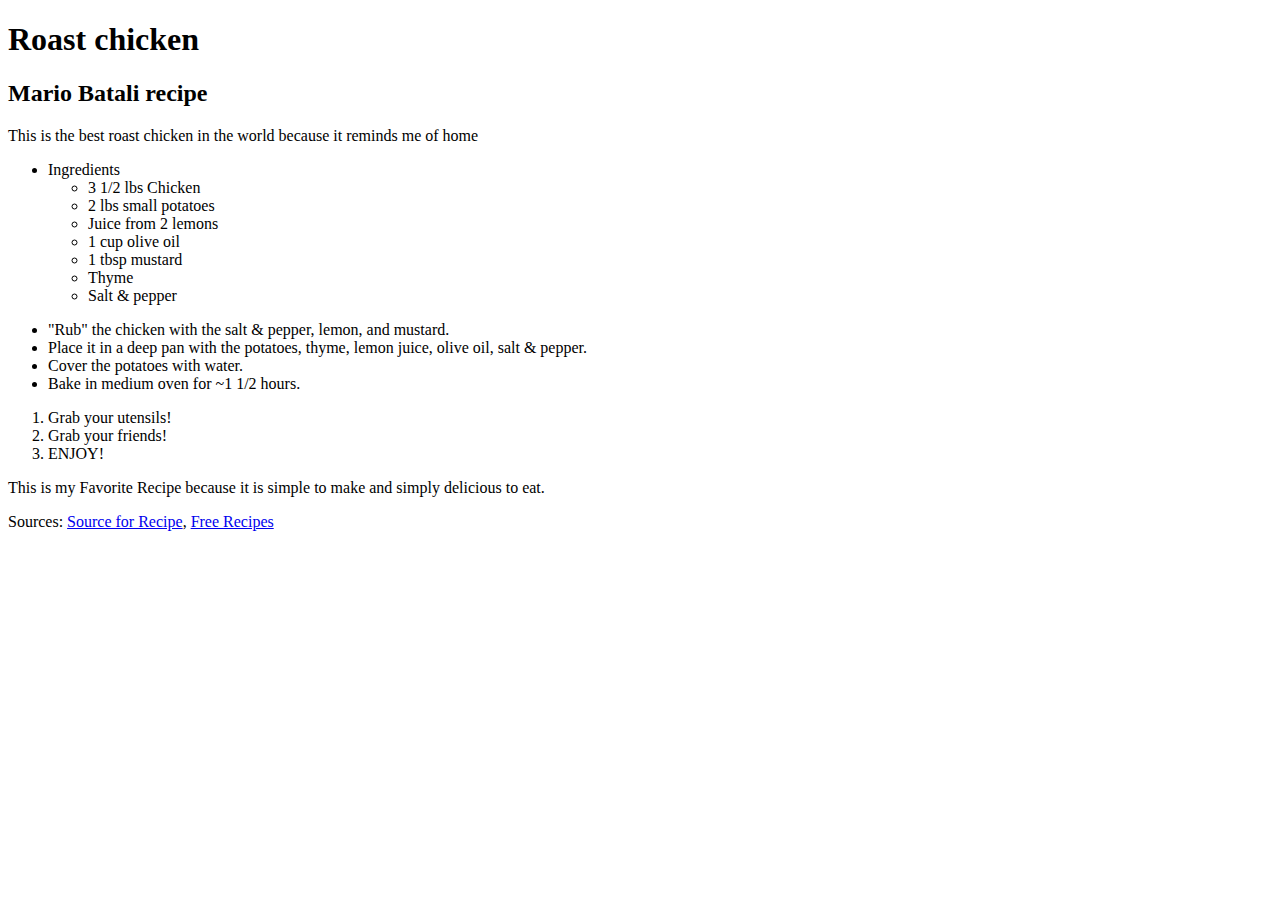
==== lab 01/index.html @ e8ce5962 "Add files via upload" ====
<!DOCTYPE html>
<html lang="en">
<head>
    <meta charset="utf-8">
    <title>My Favorite Recipe</title>
</head>
<body>
    <h1>Roast chicken</h1>
    <h2>Mario Batali recipe</h2>
    <p>This is the best roast chicken in the world because it reminds me of home</p>
    <ul>
        <li>Ingredients
            <ul>
                <li>3 1/2 lbs Chicken</li>
                <li>2 lbs small potatoes</li>
                <li>Juice from 2 lemons</li>
                <li>1 cup olive oil</li>
                <li>1 tbsp mustard</li>
                <li>Thyme</li>
                <li>Salt &amp; pepper</li>
            </ul>
        </li>
    </ul>
    <ul>
        <li>"Rub" the chicken with the salt &amp; pepper, lemon, and mustard.</li>
        <li>Place it in a deep pan with the potatoes, thyme, lemon juice, olive oil, salt &amp; pepper.</li>
        <li>Cover the potatoes with water.</li>
        <li>Bake in medium oven for ~1 1/2 hours.</li>
    </ul>
    <ol>
        <li>Grab your utensils!</li>
        <li>Grab your friends!</li>
        <li>ENJOY!</li>
    </ol>
    <p>This is my Favorite Recipe because it is simple to make and simply delicious to eat.</p>
    <footer>Sources:
        <a href="https://www.recipe-free.com/recipes/roast-chicken-mario-batali-recipe/129299">Source for Recipe</a>,
        <a href="https://www.allrecipes.com/">Free Recipes</a>
    </footer>
</body>
</html>
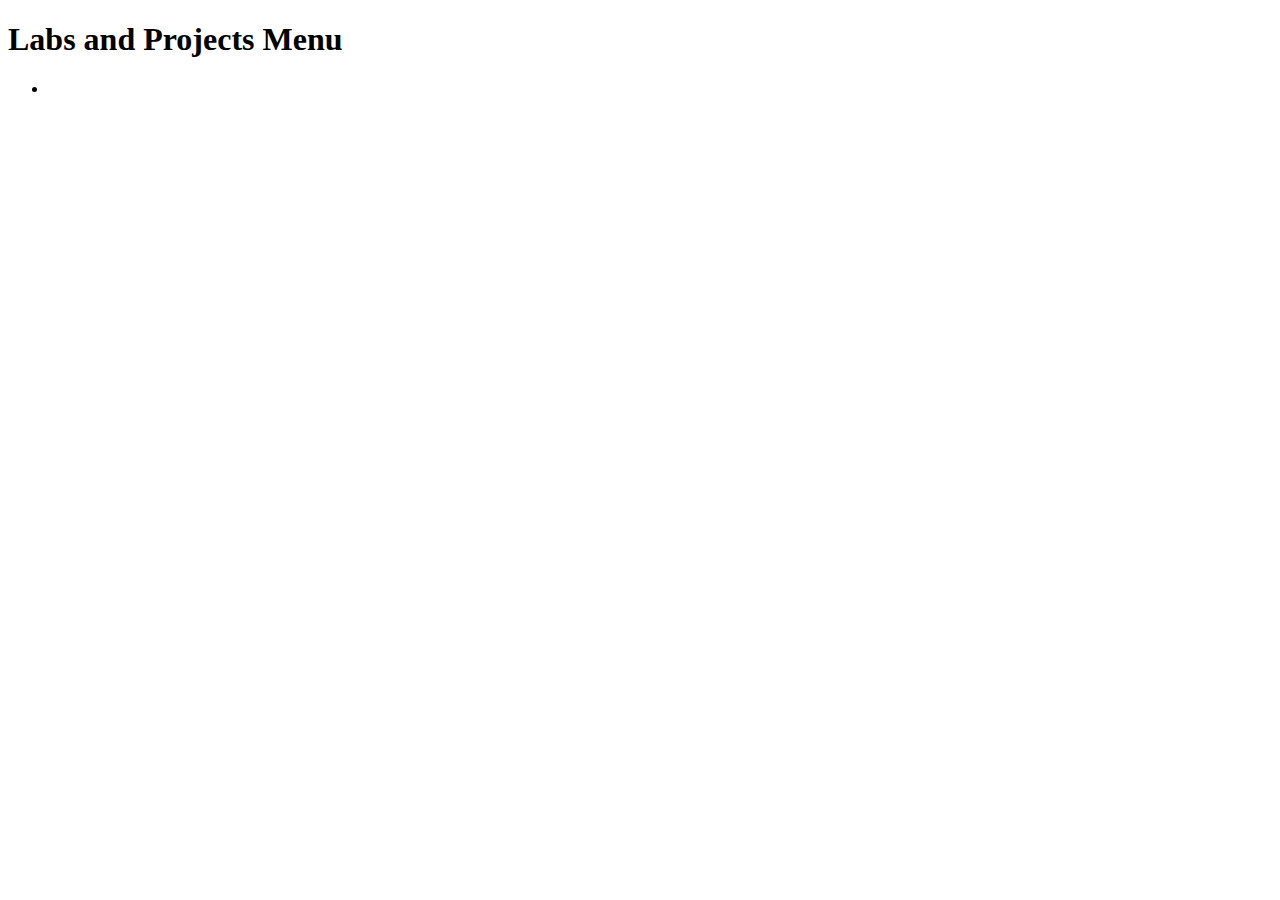
==== commit 8a2121f8: "Add files via upload" ====
--- a/lab 01/index.html
+++ b/lab 01/index.html
@@ -2,40 +2,14 @@
 <html lang="en">
 <head>
     <meta charset="utf-8">
-    <title>My Favorite Recipe</title>
+    <title>Labs and Projects Menu</title>
 </head>
 <body>
-    <h1>Roast chicken</h1>
-    <h2>Mario Batali recipe</h2>
-    <p>This is the best roast chicken in the world because it reminds me of home</p>
-    <ul>
-        <li>Ingredients
+    <header><h1>Labs and Projects Menu</h1></header>
+    <Main>
+        <Nav>
             <ul>
-                <li>3 1/2 lbs Chicken</li>
-                <li>2 lbs small potatoes</li>
-                <li>Juice from 2 lemons</li>
-                <li>1 cup olive oil</li>
-                <li>1 tbsp mustard</li>
-                <li>Thyme</li>
-                <li>Salt &amp; pepper</li>
+                <li><a href= "Lab01</a></li>
             </ul>
-        </li>
-    </ul>
-    <ul>
-        <li>"Rub" the chicken with the salt &amp; pepper, lemon, and mustard.</li>
-        <li>Place it in a deep pan with the potatoes, thyme, lemon juice, olive oil, salt &amp; pepper.</li>
-        <li>Cover the potatoes with water.</li>
-        <li>Bake in medium oven for ~1 1/2 hours.</li>
-    </ul>
-    <ol>
-        <li>Grab your utensils!</li>
-        <li>Grab your friends!</li>
-        <li>ENJOY!</li>
-    </ol>
-    <p>This is my Favorite Recipe because it is simple to make and simply delicious to eat.</p>
-    <footer>Sources:
-        <a href="https://www.recipe-free.com/recipes/roast-chicken-mario-batali-recipe/129299">Source for Recipe</a>,
-        <a href="https://www.allrecipes.com/">Free Recipes</a>
-    </footer>
-</body>
-</html>+        </Nav>
+    </Main>